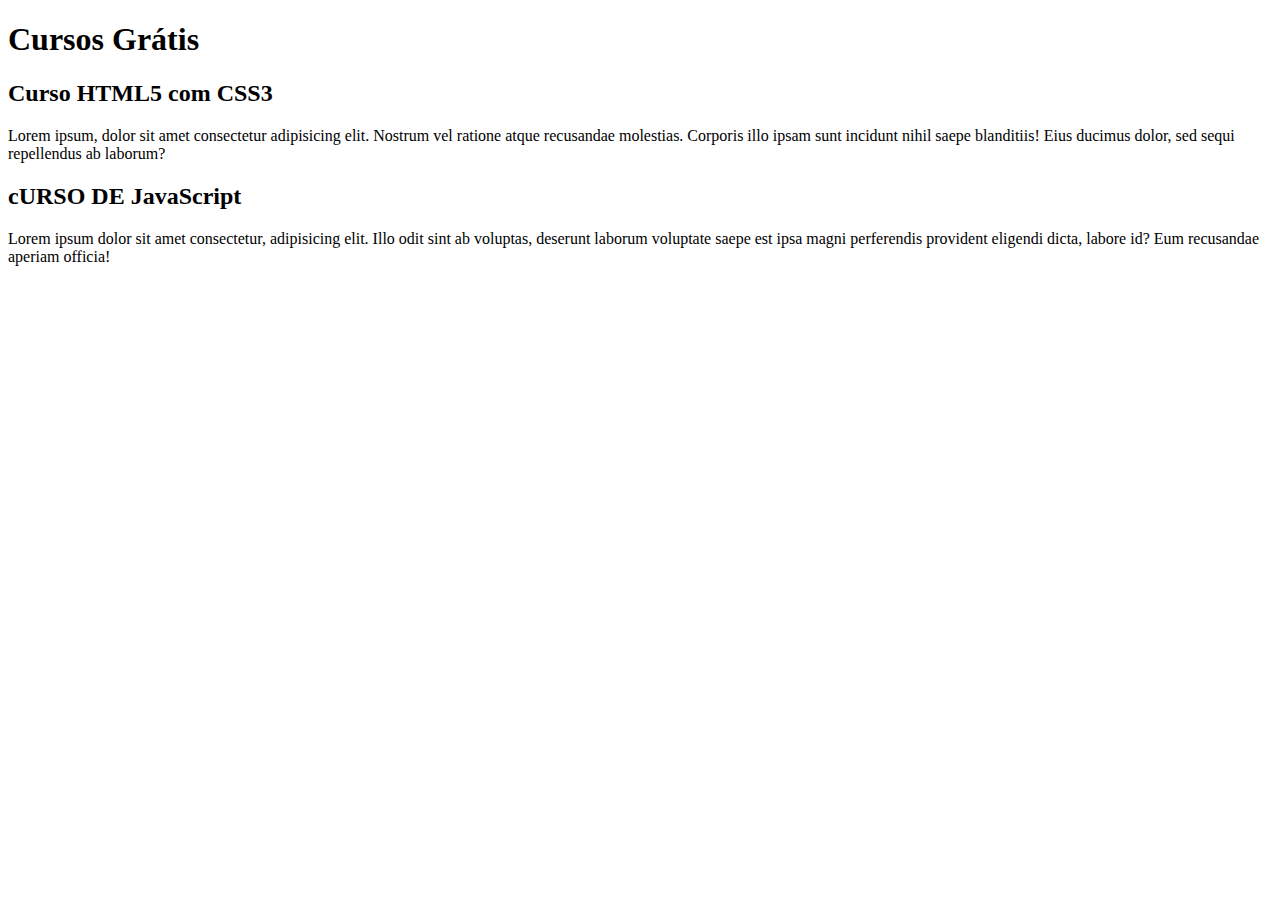
==== Index.html @ 785cf77c "Update Index.html" ====
<!DOCTYPE html>
<html lang="pt-br">
<head>
    <meta charset="UTF-8">
    <meta name="viewport" content="width=device-width, initial-scale=1.0">
    <title>Site cursoevideo</title>
</head>
<body>
    <main>
        <header>
            <h1>Cursos Grátis</h1>
        </header>
        <article>
            <h2>Curso HTML5 com CSS3</h2>
            <p>Lorem ipsum, dolor sit amet consectetur adipisicing elit. Nostrum vel ratione atque recusandae molestias. Corporis illo ipsam sunt incidunt nihil saepe blanditiis! Eius ducimus dolor, sed sequi repellendus ab laborum?</p>
        </article>
        <article>
            <h2>cURSO DE JavaScript</h2>
            <p>Lorem ipsum dolor sit amet consectetur, adipisicing elit. Illo odit sint ab voluptas, deserunt laborum voluptate saepe est ipsa magni perferendis provident eligendi dicta, labore id? Eum recusandae aperiam officia!</p>
        </article>
    </main>
    
</body>
</html>
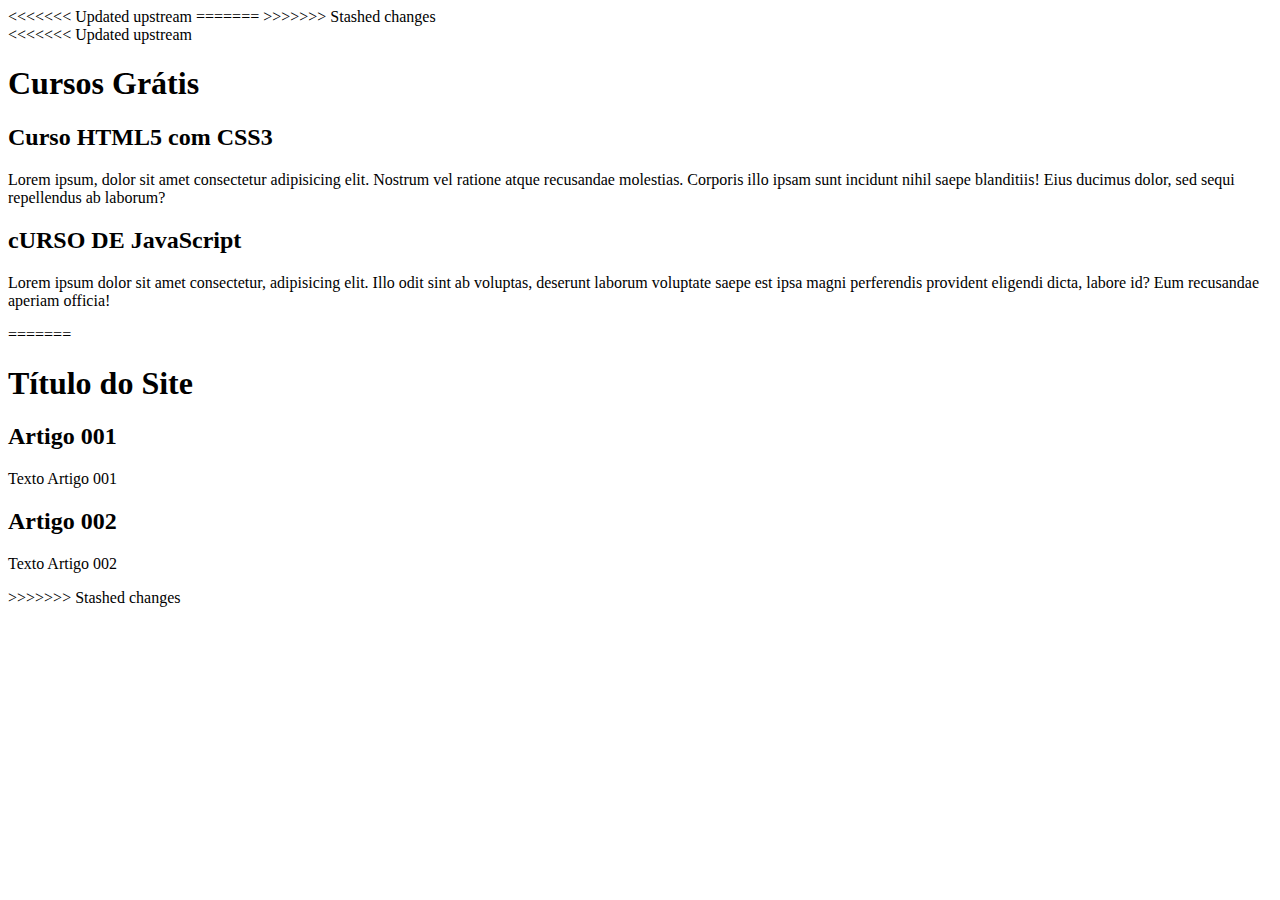
==== commit 8dbe396c: "Update Index.html" ====
--- a/Index.html
+++ b/Index.html
@@ -3,11 +3,16 @@
 <head>
     <meta charset="UTF-8">
     <meta name="viewport" content="width=device-width, initial-scale=1.0">
+<<<<<<< Updated upstream
     <title>Site cursoevideo</title>
+=======
+    <title>Titulo do Site</title>
+>>>>>>> Stashed changes
 </head>
 <body>
     <main>
         <header>
+<<<<<<< Updated upstream
             <h1>Cursos Grátis</h1>
         </header>
         <article>
@@ -17,6 +22,17 @@
         <article>
             <h2>cURSO DE JavaScript</h2>
             <p>Lorem ipsum dolor sit amet consectetur, adipisicing elit. Illo odit sint ab voluptas, deserunt laborum voluptate saepe est ipsa magni perferendis provident eligendi dicta, labore id? Eum recusandae aperiam officia!</p>
+=======
+            <h1>Título do Site</h1>
+        </header>
+        <article>
+            <h2>Artigo 001</h2>
+            <p>Texto Artigo 001</p>
+        </article>
+        <article>
+            <h2>Artigo 002</h2>
+            <p>Texto Artigo 002</p>
+>>>>>>> Stashed changes
         </article>
     </main>
     
